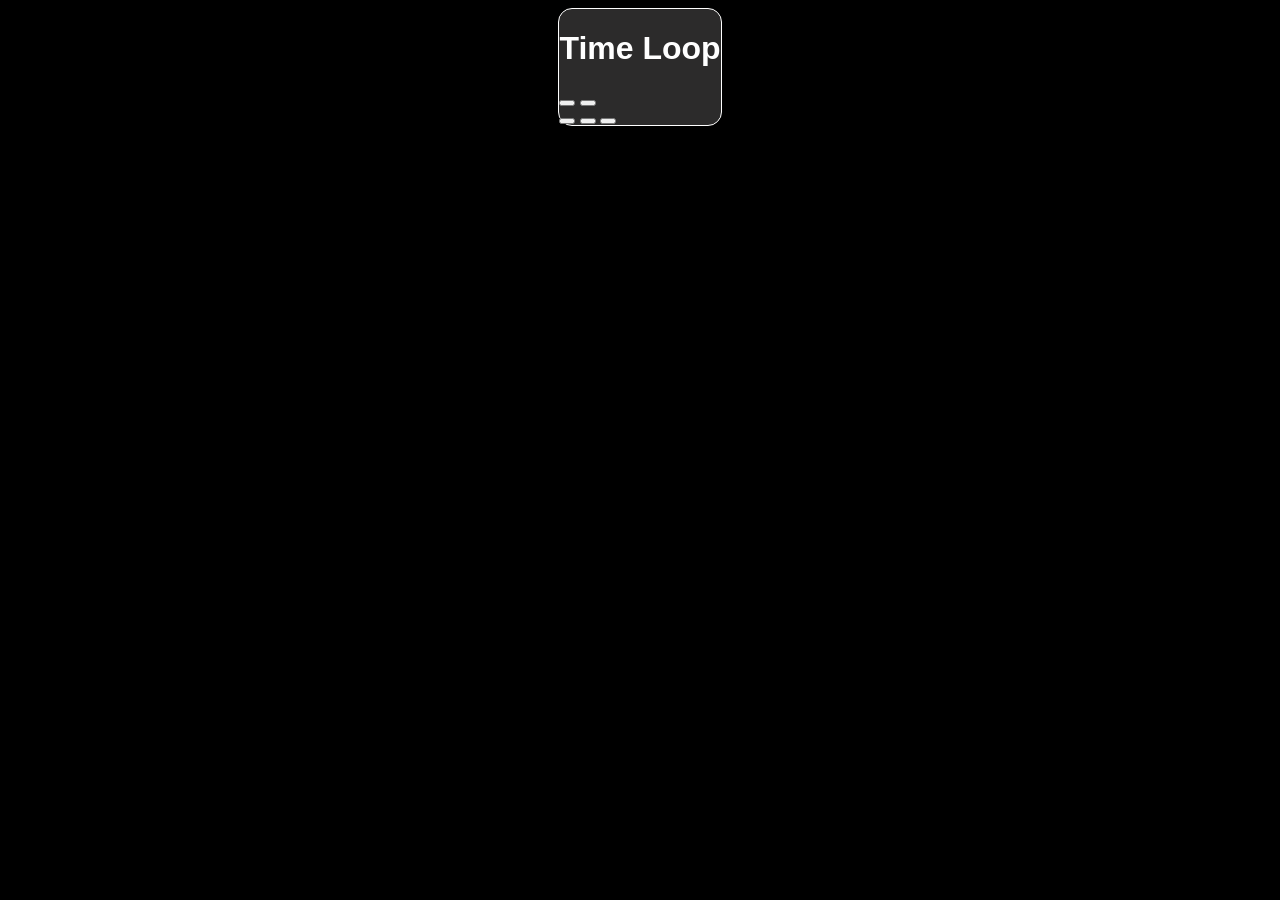
==== Clock/index.html @ 272ca848 "Add files via upload" ====
<!DOCTYPE html>
<html lang="en">    
    <head>
        <meta charset="UTF-8">
        <meta name="viewport" content="width=device-width, initial-scale=1.0">
        <title></title>
        <link rel="stylesheet" href="style.css">
        <script src="script.js" defer></script>
    </head>
    <body></body>
        <main>
            <div class="container">
                <h1>Time Loop</h1>
                <section class="swap">
                    <button></button>
                    <button></button>
                </section>
                <section class="control">
                    <button></button>
                    <button></button>
                    <button></button>
                </section>
            </div>
        </main>
        <footer></footer>
    </body>
</html>
---- Clock/style.css ----
:root {
    --text-main: #fff;
    --bg-color: #000;
}

body {
    background-color: var(--bg-color);
    color: var(--text-main);
    font-family: sans-serif;
}

main {
    display: flex;
    align-items: center;
    flex-direction: column;
}

.container {
    border: 1px solid #fff;
    border-radius: 14px;
    background-color: #2c2b2b;
}
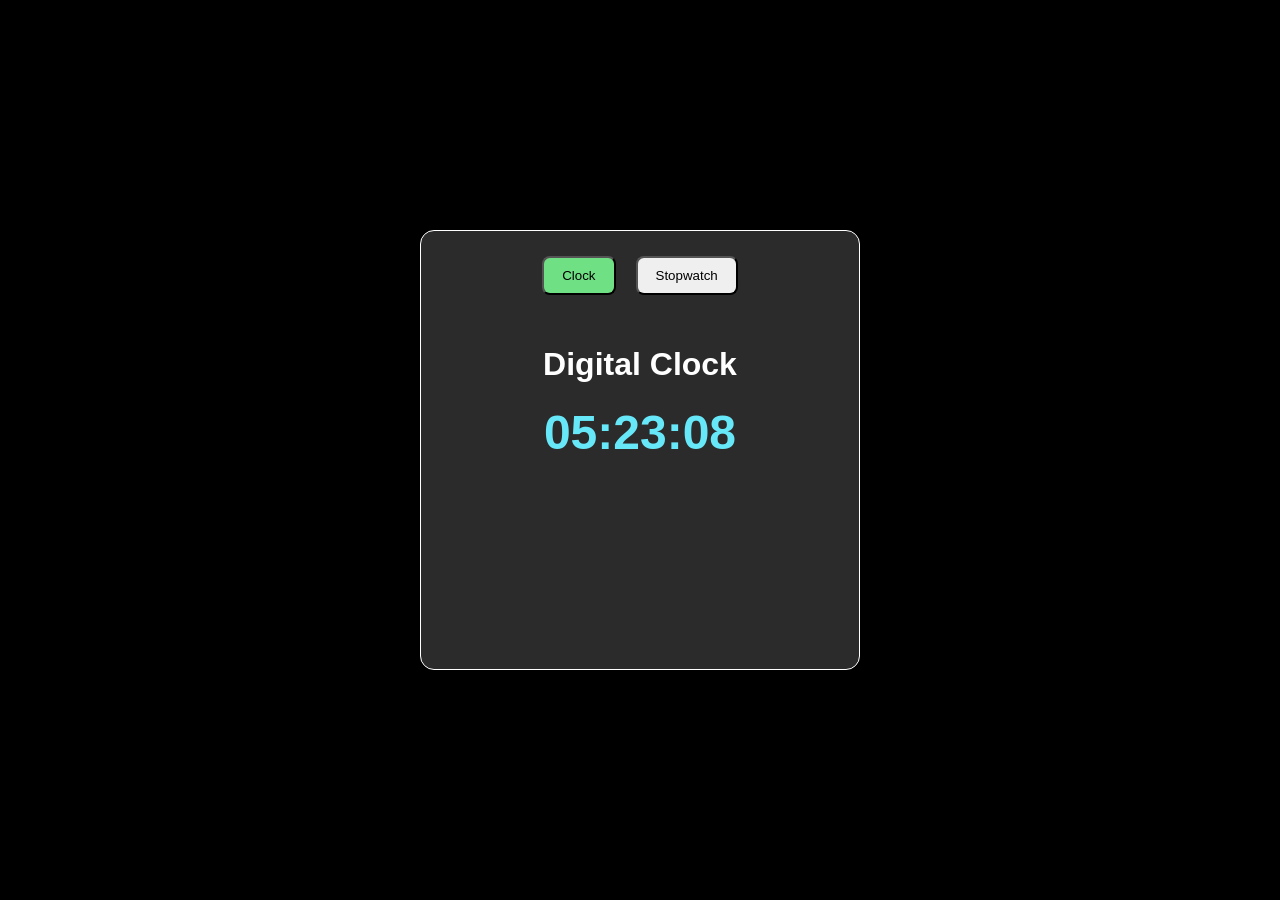
==== commit 9c0d80ef: "--" ====
--- a/Clock/index.html
+++ b/Clock/index.html
@@ -1,27 +1,42 @@
+
 <!DOCTYPE html>
-<html lang="en">    
-    <head>
-        <meta charset="UTF-8">
-        <meta name="viewport" content="width=device-width, initial-scale=1.0">
-        <title></title>
-        <link rel="stylesheet" href="style.css">
-        <script src="script.js" defer></script>
-    </head>
-    <body></body>
-        <main>
-            <div class="container">
-                <h1>Time Loop</h1>
-                <section class="swap">
-                    <button></button>
-                    <button></button>
-                </section>
-                <section class="control">
-                    <button></button>
-                    <button></button>
-                    <button></button>
-                </section>
-            </div>
-        </main>
-        <footer></footer>
-    </body>
-</html>+<html lang="en">
+<head>
+    <meta charset="UTF-8">
+    <meta name="viewport" content="width=device-width, initial-scale=1.0">
+    <title>Digital Clock and Stopwatch</title>
+    <link rel="stylesheet" href="style.css">
+    <script src="script.js" defer></script>
+</head>
+
+<body>
+    <main>
+    <div class="container">
+
+        <section class="swap">
+            <button type="button" class="active">Clock</button>
+            <button type="button">Stopwatch</button>
+        </section>
+
+        <div id="clock">
+            <h1>Digital Clock</h1>
+            <span class="time">00:00:00</span>
+        </div>
+
+        <div id="stopwatch" class="hidden">
+            <h1>Stopwatch</h1>
+            <span class="time">00:00:00.00</span>
+
+            <section class="control">
+                <button id="start-button">Start</button>
+                <button id="stop-button">Stop</button>
+                <button id="reset-button">Reset</button>
+            </section>
+        </div>
+
+    </div>
+    </main>
+
+    <footer></footer>
+</body>
+</html>
--- a/Clock/style.css
+++ b/Clock/style.css
@@ -1,22 +1,88 @@
 :root {
     --text-main: #fff;
     --bg-color: #000;
+    --accent: #67e8f9;
+}
+
+* {
+    box-sizing: border-box;
 }
 
 body {
+    margin: 0;
+    min-height: 100vh;
     background-color: var(--bg-color);
     color: var(--text-main);
     font-family: sans-serif;
 }
 
 main {
+    min-height: 100vh;
+    display: flex;
+    justify-content: center;
+    align-items: center;
+    padding: 20px;
+}
+
+.container {
+    width: min(100%, 440px);
+    min-height: 440px;
+    padding: 20px;
     display: flex;
     align-items: center;
     flex-direction: column;
-}
-
-.container {
     border: 1px solid #fff;
     border-radius: 14px;
     background-color: #2c2b2b;
+}
+
+.swap {
+    display: flex;
+    justify-content: center;
+    gap: 10px;
+}
+
+#clock,
+#stopwatch {
+    width: 100%;
+    margin-top: 25px;
+    text-align: center;
+    color: var(--accent);
+}
+
+#clock h1,
+#stopwatch h1 {
+    color: var(--text-main);
+    font-size: 32px;
+    font-weight: bold;
+}
+
+#clock .time,
+#stopwatch .time {
+    display: block;
+    font-size: clamp(28px, 8vw, 48px);
+    font-weight: bold;
+    white-space: nowrap;
+}
+
+.control {
+    display: flex;
+    justify-content: center;
+    flex-wrap: wrap;
+    margin-top: 15px;
+}
+
+button {
+    padding: 10px 18px;
+    margin: 5px;
+    border-radius: 8px;
+    cursor: pointer;
+}
+
+.swap button.active {
+    background-color: #70e085;
+}
+
+.hidden {
+    display: none !important;
 }
